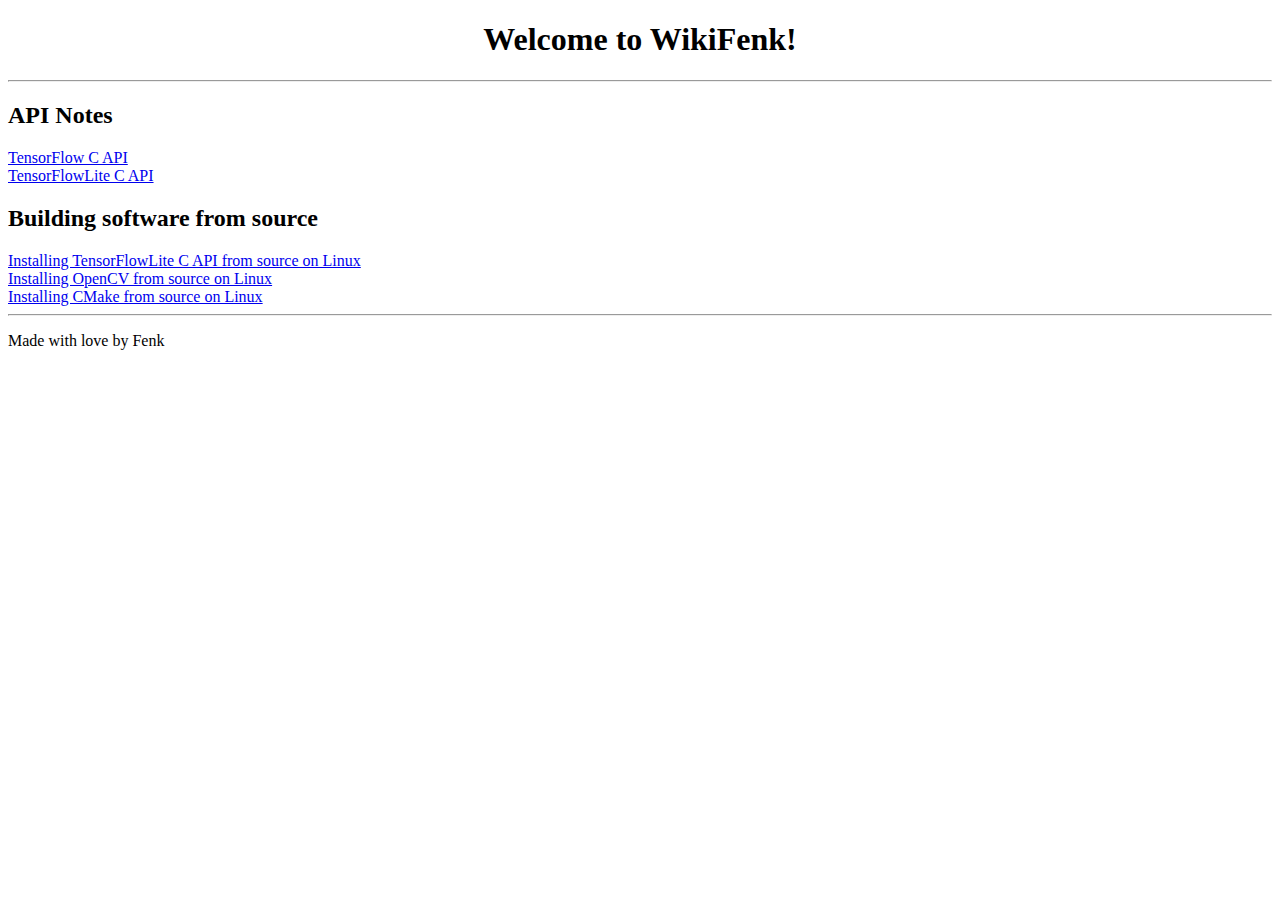
==== site/index.html @ 04f6a1b5 "Add init project files" ====
<!DOCTYPE html>
<html lang="en">

<title>
  WikiFenk
</title>

<center>
  <head>
    <h1> Welcome to WikiFenk! </h1>
  </head>
</center>

<hr>

<h2> API Notes </h2>
<a href="/tensorflow">
  TensorFlow C API
</a>

<br>

<a href="/tensorflowlite">
  TensorFlowLite C API
</a>

<h2> Building software from source </h2>

<a href="/tflite_install">
  Installing TensorFlowLite C API from source on Linux
</a>

<br>

<a href="/opencv_install">
  Installing OpenCV from source on Linux
</a>

<br>

<a href="/cmake_install">
  Installing CMake from source on Linux
</a>

<footer>
<hr>
<p>
Made with love by Fenk
</p>
</footer>

</html>
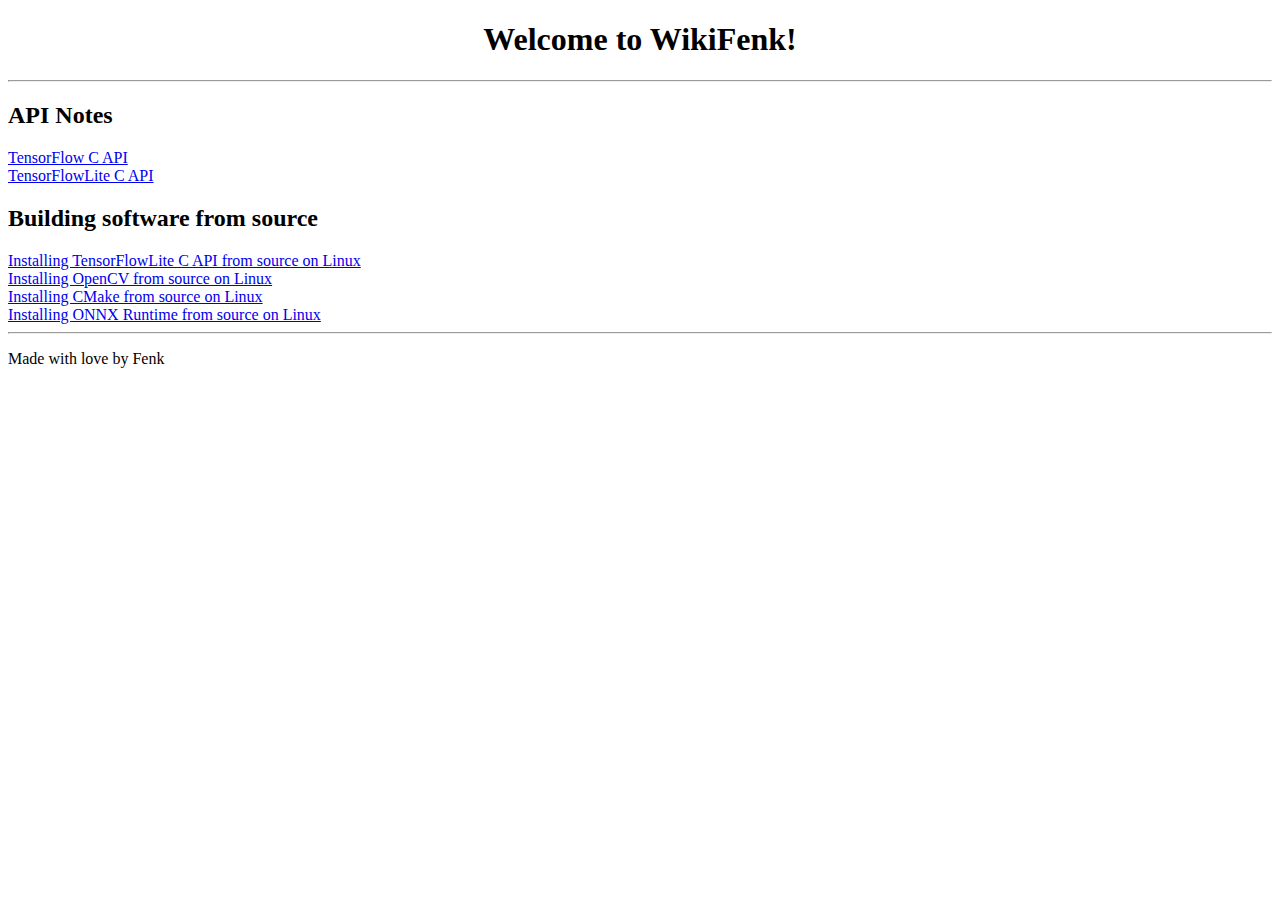
==== commit 2d617a0e: "Added ONNX Runtime install page" ====
--- a/site/index.html
+++ b/site/index.html
@@ -41,6 +41,11 @@
 <a href="/cmake_install">
   Installing CMake from source on Linux
 </a>
+<br>
+
+<a href="/onnxruntime_install">
+  Installing ONNX Runtime from source on Linux
+</a>
 
 <footer>
 <hr>
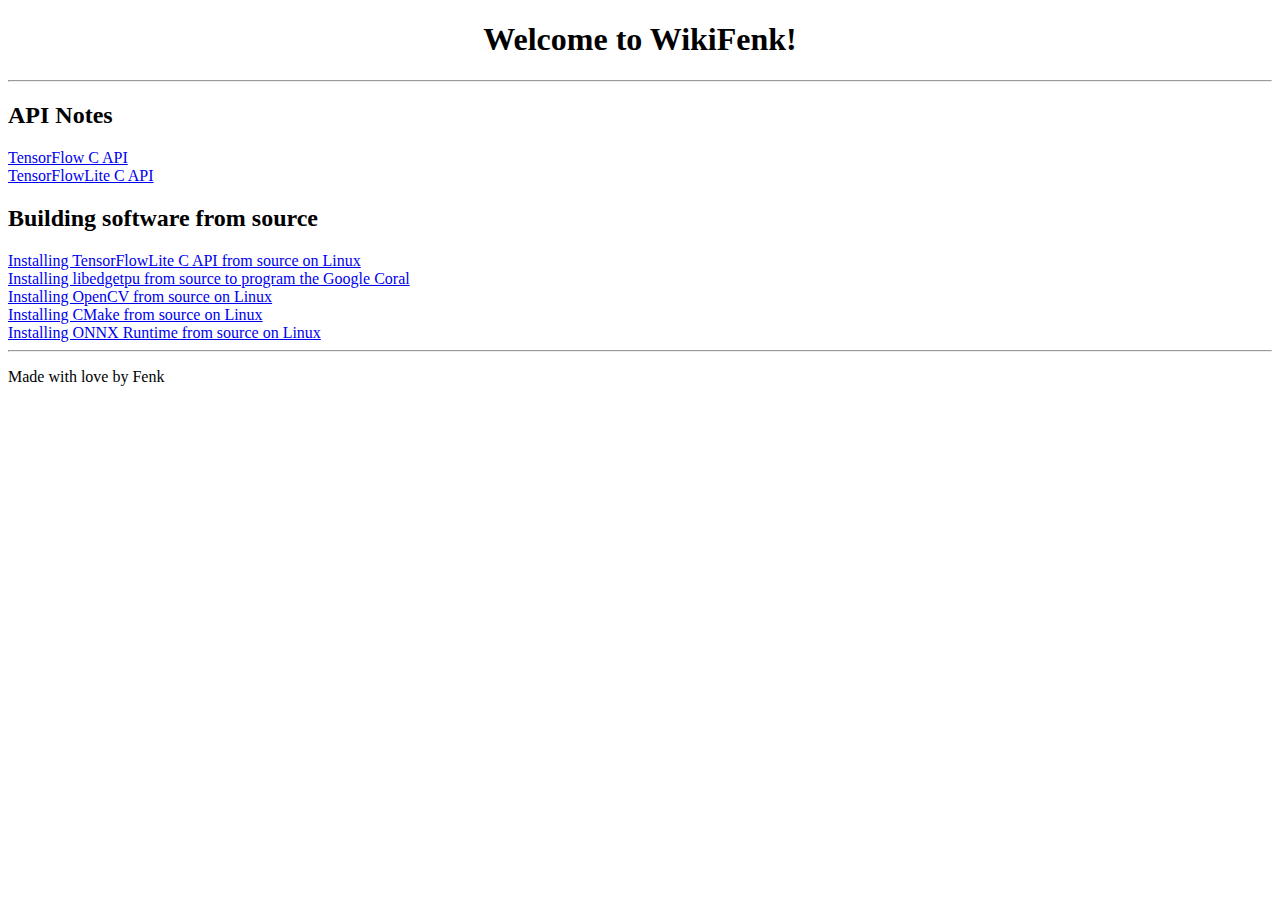
==== commit e6cd3549: "feat(Add libedgetpu page): Added libedgetpu install page" ====
--- a/site/index.html
+++ b/site/index.html
@@ -32,6 +32,12 @@
 
 <br>
 
+<a href="/libedgetpu_install">
+  Installing libedgetpu from source to program the Google Coral
+</a>
+
+<br>
+
 <a href="/opencv_install">
   Installing OpenCV from source on Linux
 </a>
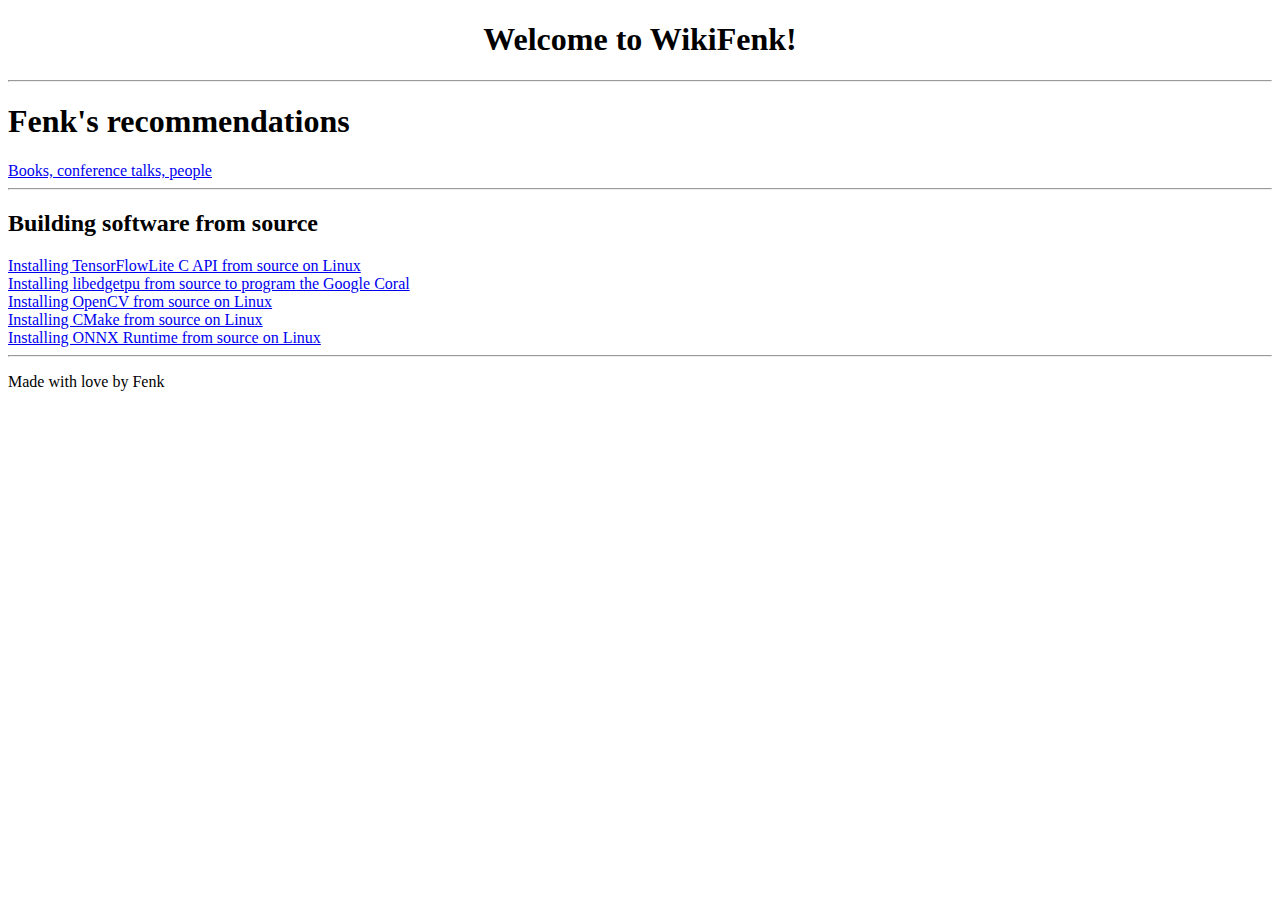
==== commit 11c86277: "feat(recommendation page): Added recommendation page" ====
--- a/site/index.html
+++ b/site/index.html
@@ -6,6 +6,7 @@
 </title>
 
 <center>
+
   <head>
     <h1> Welcome to WikiFenk! </h1>
   </head>
@@ -13,6 +14,14 @@
 
 <hr>
 
+<h1> Fenk's recommendations </h1>
+<a href="/recommendations">
+  Books, conference talks, people
+</a>
+
+<hr>
+
+<!--
 <h2> API Notes </h2>
 <a href="/tensorflow">
   TensorFlow C API
@@ -23,6 +32,9 @@
 <a href="/tensorflowlite">
   TensorFlowLite C API
 </a>
+
+<hr>
+-->
 
 <h2> Building software from source </h2>
 
@@ -54,10 +66,10 @@
 </a>
 
 <footer>
-<hr>
-<p>
-Made with love by Fenk
-</p>
+  <hr>
+  <p>
+    Made with love by Fenk
+  </p>
 </footer>
 
-</html>
+</html>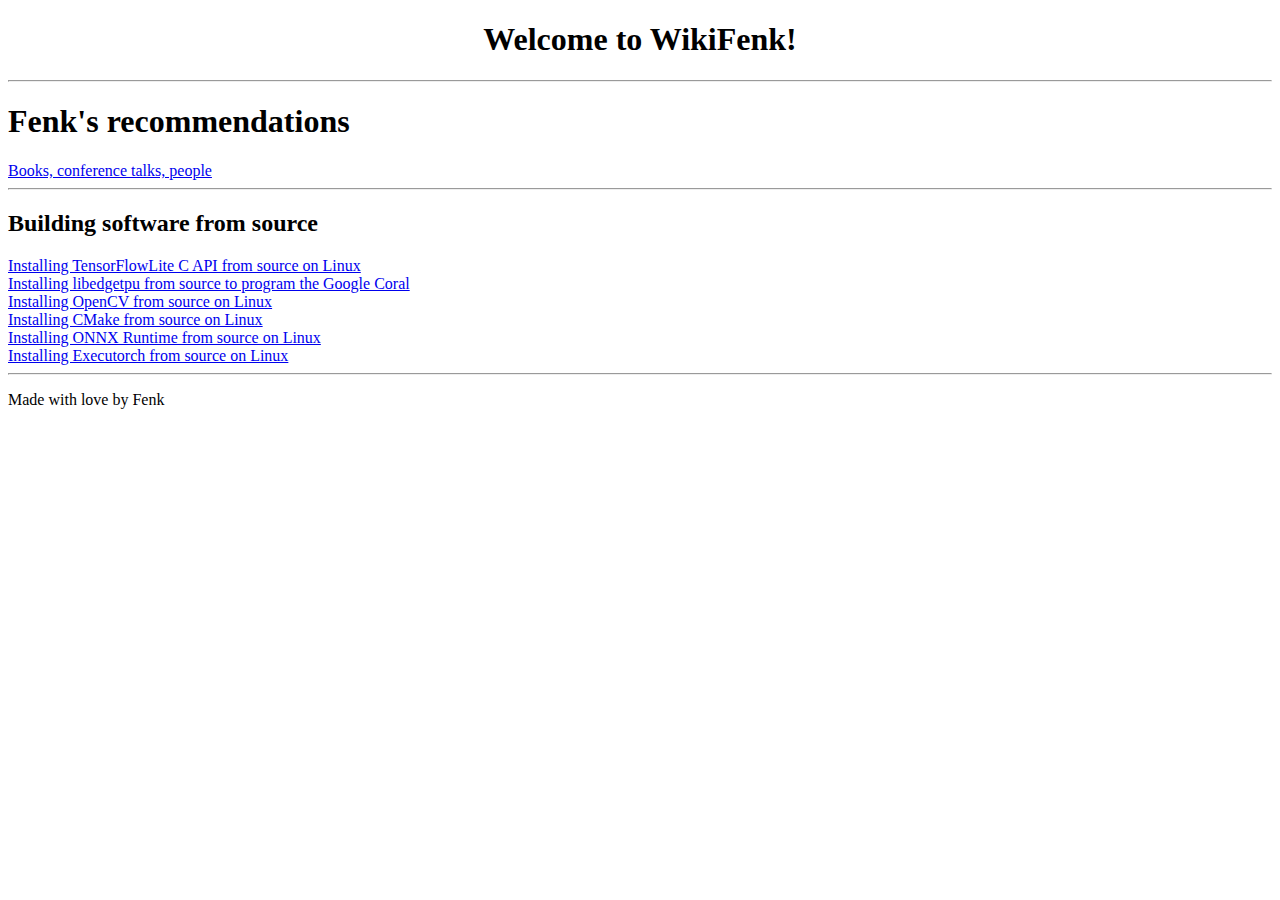
==== commit b191d6f8: "feat(executorch): Integrated executorch install page" ====
--- a/site/index.html
+++ b/site/index.html
@@ -64,6 +64,11 @@
 <a href="/onnxruntime_install">
   Installing ONNX Runtime from source on Linux
 </a>
+<br>
+
+<a href="/executorch_install">
+  Installing Executorch from source on Linux
+</a>
 
 <footer>
   <hr>
